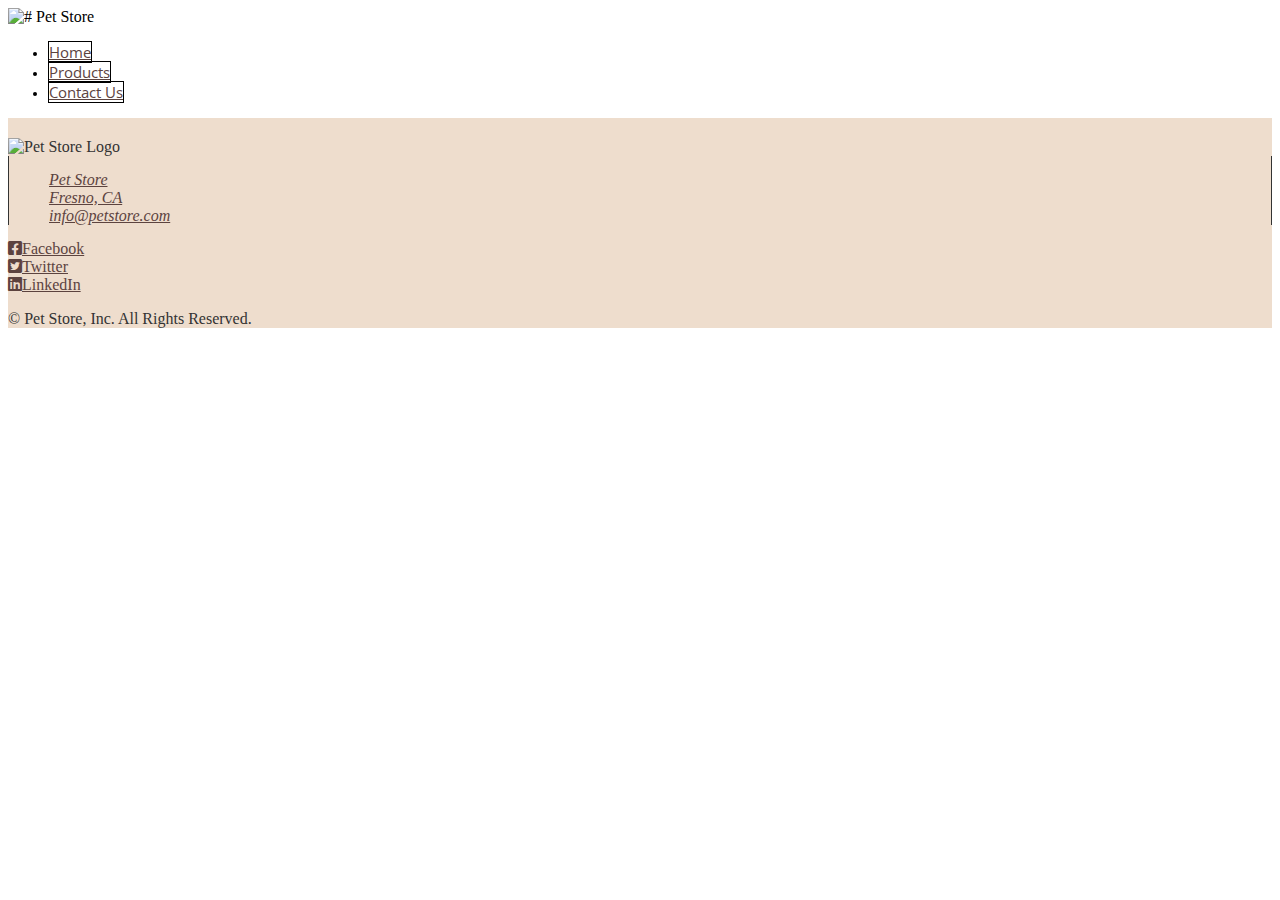
==== contact.html @ 365d2a16 "Added contact page, linked buttons, have not worked on product page" ====
<!DOCTYPE html>
<html lang="en">

    <head>
        <meta charset="UTF-8">
        <meta name="viewport" content="width=device-width, initial-scale=1.0">
        <title>Contact</title>
        <link rel="stylesheet" href="css/bootstrap.min.css">
        <link rel="stylesheet" href="css/all.min.css">
        <link rel="stylesheet" href="css/styles.css">
    </head>

    <body>
        <!--NavBar-->
        <!-- (.container>
			header.row>(.col-xs-8.col-sm-4.col-md-6.centered>img.pull-left.logo+h1pull-left.text-centered{Pet
			Store})+(nav.col-xs-12.col-sm-7.col-md-6>ul.nav.nav-pills.pull-right>(li[role="presentation"]>a)*3)) -->
        <div class="nav_row">
            <header class="row">
                <div class="col-xs-8 col-sm-4 col-md-6 centered">
                    <img src="img/petstore_logo.png" alt="#" class="pull-left logo">
                    <h1pull-left class="text-centered">Pet Store</h1pull-left>
                </div>
                <nav class="col-xs-12 col-sm-7 col-md-6">
                    <ul class="nav nav-pills pull-right">
                        <li role="presentation" class="active"><a href="index.html">Home</a></li>
                        <li role="presentation"><a href="#">Products</a></li>
                        <li role="presentation"><a href="contact.html">Contact Us</a></li>
                    </ul>
                </nav>
            </header>
        </div>
        <!--NavBar-->

        <!--Main Section-->

        <!--Main Section-->

        <!--Footer-->
        <!--(footer.container-fluid>.row.centered>(.col-xs-6.col-sm-1.col-sm-offset-1>img[src="img/petstore_logo.png"][alt="Pet Store Logo"].logo))-->
        <!-- .col-xs-6.col-sm-3.col-sm-offset-1.contact_info>(address>(a>{Pet Store}>br{Fresno, CA}>br)+(a{info@petstore.com})) -->
        <!-- .col-sm-2.social>(a>(i.fab.fa+span.hidden-xs{Facebook}))*3 -->
        <!-- .row>.col-sm-12.fine_print.text-center>p{&copy; Pet Store, Inc. All Rights Reserved.} -->

        <!--My Footer-->
        <!-- <div class="container-fluid">
			<footer class="row">
				<div class="col-xs-3 centered">
					<img src="img/petstore_logo.png" alt="petstore_logo" class="pull-right logo">
				</div>
				<div class="col-xs-3 pull-left">
					<p>Petstore <br>Fresno, CA <br>Info@petstore.com</p>
				</div>
				<div class="col-xs-6 pull-left">
					<div class="social">
						<ul class="nav">
							<li><a href="https://www.facebook.com/profile.php?id=100013495877618" target="_blank"><i
										class="fab fa-facebook-square" aria-hidden="true"></i>Facebook</a></li>
							<li><a href="https://www.twitter.com/" target="_blank"><i class="fab fa-twitter-square"
										aria-hidden="true"></i>Twitter</a></li>
							<li><a href="https://www.linkedin.com/" target="_blank"><i class="fab fa-linkedin"
										aria-hidden="true"></i>LinkedIn</a></li>
						</ul>
					</div>
				</div>
			</footer> -->
        <!-- My Footer Above & Taught Footer Below -->

        <footer class="container-fluid">
            <div class="row centered">
                <div class="col-xs-6 col-sm-1 col-sm-offset-1"><img src="img/petstore_logo.png" alt="Pet Store Logo"
                        class="logo"></div>
                <div class="col-xs-6 col-sm-3 col-sm-offset-1 contact_info">
                    <address>
                        <a href="https://goo.gl/maps/EmELjM6VcDuSomxGA">
                            Pet Store<br>Fresno, CA<br>
                        </a><a href="">info@petstore.com</a>
                    </address>
                </div>
                <div class="col-sm-2 social">
                    <a href="https:www.facebook.com/"><i class="fab fa-facebook-square"></i><span
                            class="hidden-xs">Facebook</span><br class="hidden-xs"></a>
                    <a href="https:www.twitter.com/"><i class="fab fa-twitter-square"></i><span
                            class="hidden-xs">Twitter</span>
                        <br class="hidden-xs"></a>
                    <a href="https:www.linkedin.com/"><i class="fab fa-linkedin"></i><span
                            class="hidden-xs">LinkedIn</span>
                    </a>
                </div>
            </div>
            <div class="row">
                <div class="col-sm-12 fine_print text-center">
                    <p>&copy; Pet Store, Inc. All Rights Reserved.</p>
                </div>
            </div>

        </footer>

        <!--Footer-->

        <!-- scripts -->
        <script src="https://ajax.googleapis.com/ajax/libs/jquery/1.11.3/jquery.min.js"></script>
        <script src="js/bootstrap.min.js"></script>
    </body>

</html>
---- css/styles.css ----
@import url(https://fonts.googleapis.com/css?family=Satisfy|Open+Sans:400,300,700);

.logo {
	width: 35px;
}
header h1 {
	color: #c9c983;
	font-family: 'Satisfy', cursive;
	margin-top: 20px;
}
.nav-pills a {
	border: #000000 solid 1px;
}
.nav-pills > li.active > a:hover, .product button:hover {
	color: #5c433f;
	background-color: #eeddcd;
}
.jumbotron_row {
	background-image: url(../img/hero.jpg);
	background-size: cover;
	background-position: center;
	height: 450px;
}
.jumbotron_row h2 {
	font-family: 'Open Sans';
	font-weight: 300;
	color: #ffffff;
}
.nav li {
	font-size: 15px;
}
li a {
	color: #5c433f;
	border: 1px solid;
	font-family: 'Open Sans', sans-serif;
	font-weight: 400;
}
a:hover {
	text-decoration: none;
}
nav {
	top: 20px;
}
.featured {
	margin-bottom: 60px;
}
.product {
	background-color: #eeddcd;
	border-radius: 5%;
	border: 5px solid #ffffff;
}
.img_box {
	margin: 10px 0px;
}
.product button {
	margin-bottom: 10px;
	background-color: #ffffff;
	border: 1px solid #5c433f;
}
aside a, footer{
	background-color: #eeddcd;
}
footer {
	padding-top: 20px;
	max-height: 100%
}
footer a {
	color: #5c433f;
}
footer img {
	height: 90px;
}
.contact_info {
	padding-left: 40px;
	border-right: 1px solid #333333;
	border-left: 1px solid #333333;
}
.social, .contact_info {
	padding-top: 15px;
}
footer, .fine_print {
	margin-top: 10px;
	margin-bottom: 15px;
	color: #333333;
}
@media(max-width: 768px) {
	.centered {
		float: none;
		margin: 0 auto;
	}
	nav {
		padding-top: 0px;
		padding-bottom: 10px;
		top: 5px;
	}
	.social {
		margin: 20px 10px 0px;
	}
	aside {
		margin-bottom: 60px;
	}
}
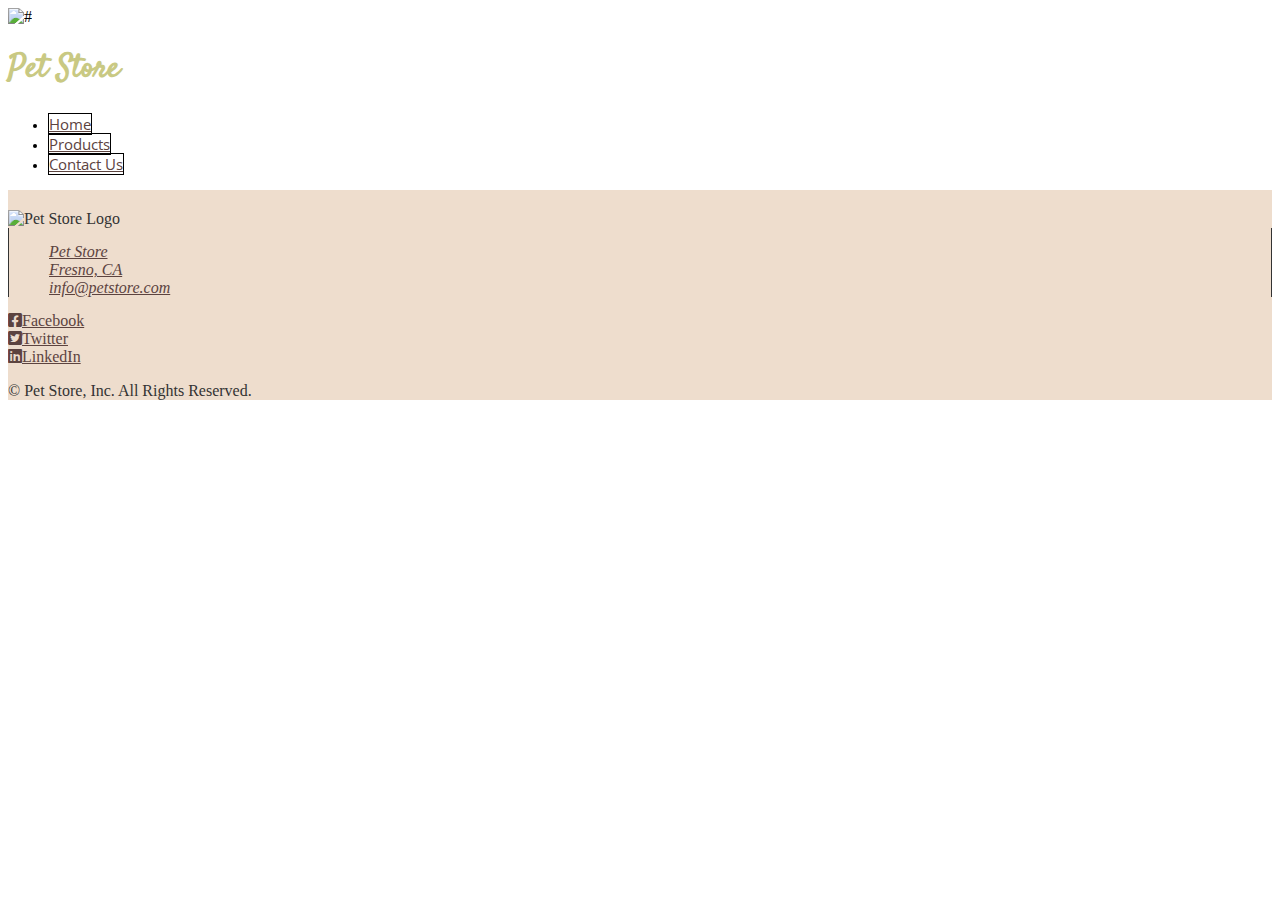
==== commit af3f9279: "Super Mike helped with nav issues on header and footer" ====
--- a/contact.html
+++ b/contact.html
@@ -19,7 +19,7 @@
             <header class="row">
                 <div class="col-xs-8 col-sm-4 col-md-6 centered">
                     <img src="img/petstore_logo.png" alt="#" class="pull-left logo">
-                    <h1pull-left class="text-centered">Pet Store</h1pull-left>
+                    <h1 class="pull-left text-centered">Pet Store</h1>
                 </div>
                 <nav class="col-xs-12 col-sm-7 col-md-6">
                     <ul class="nav nav-pills pull-right">
--- a/css/styles.css
+++ b/css/styles.css
@@ -1,9 +1,9 @@
 @import url(https://fonts.googleapis.com/css?family=Satisfy|Open+Sans:400,300,700);
 
 .logo {
-	width: 35px;
+	width: 75px;
 }
-header h1 {
+header h1, footer h1 {
 	color: #c9c983;
 	font-family: 'Satisfy', cursive;
 	margin-top: 20px;
@@ -68,7 +68,7 @@
 	color: #5c433f;
 }
 footer img {
-	height: 90px;
+	width: 75px;
 }
 .contact_info {
 	padding-left: 40px;
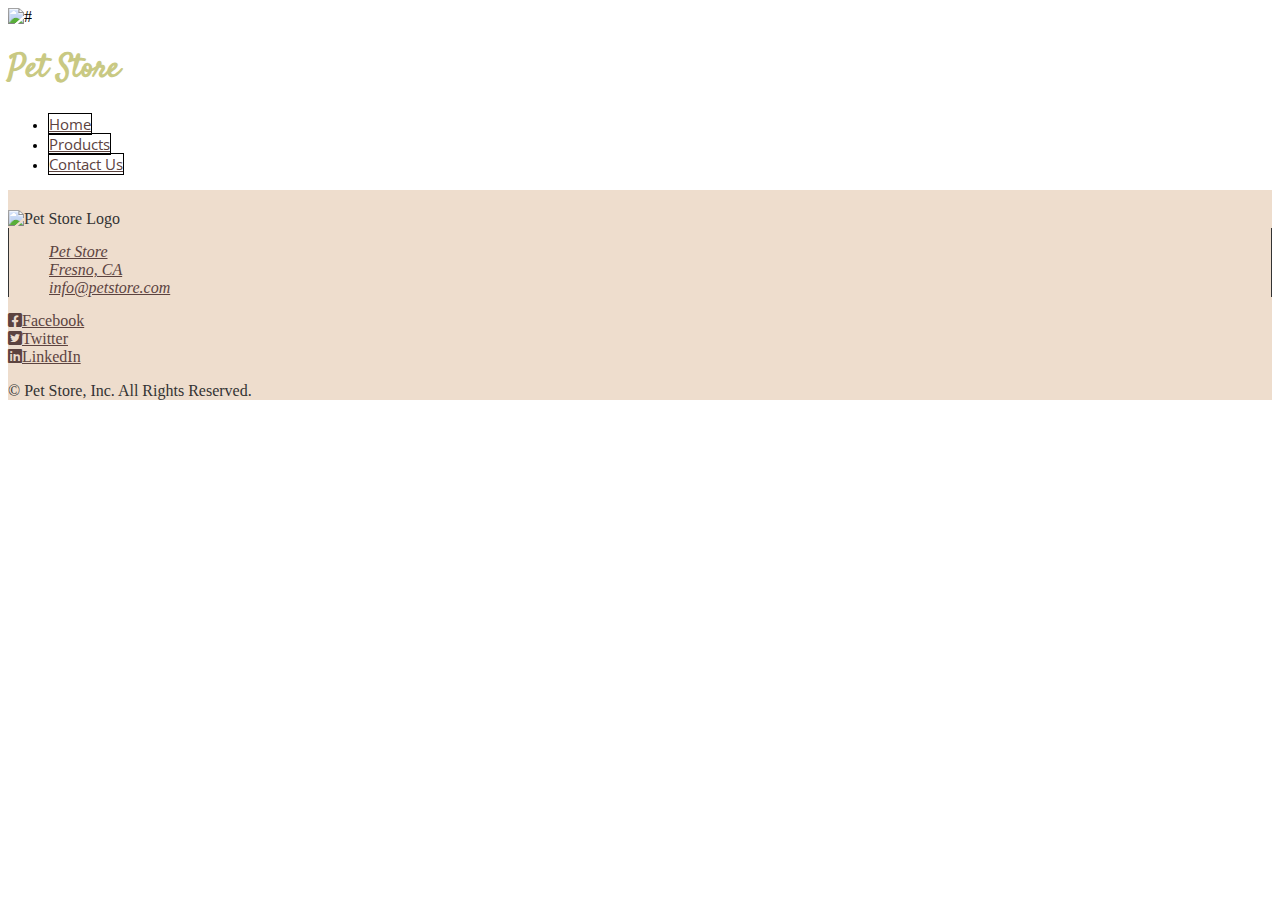
==== commit 7a9ef379: "added role css contact" ====
--- a/contact.html
+++ b/contact.html
@@ -8,6 +8,8 @@
         <link rel="stylesheet" href="css/bootstrap.min.css">
         <link rel="stylesheet" href="css/all.min.css">
         <link rel="stylesheet" href="css/styles.css">
+        <link rel="stylesheet" href="css/contact.css">
+
     </head>
 
     <body>
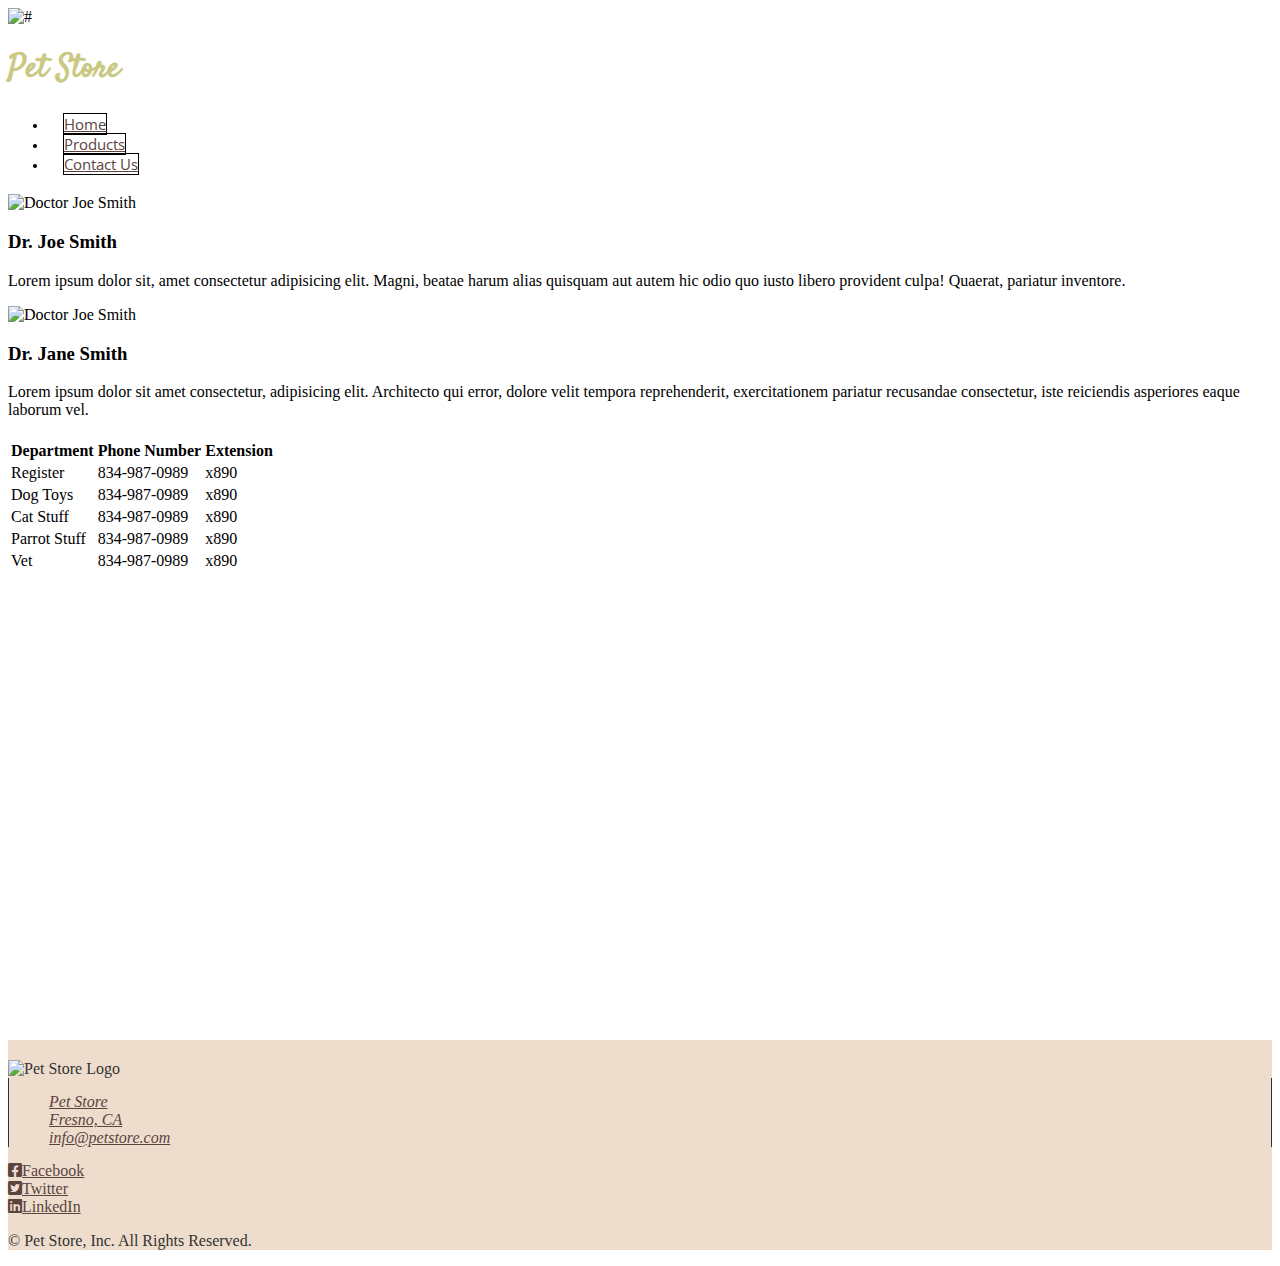
==== commit 7003b74f: "finished contact page, fixed active button as well" ====
--- a/contact.html
+++ b/contact.html
@@ -17,7 +17,7 @@
         <!-- (.container>
 			header.row>(.col-xs-8.col-sm-4.col-md-6.centered>img.pull-left.logo+h1pull-left.text-centered{Pet
 			Store})+(nav.col-xs-12.col-sm-7.col-md-6>ul.nav.nav-pills.pull-right>(li[role="presentation"]>a)*3)) -->
-        <div class="nav_row">
+        <div class="container">
             <header class="row">
                 <div class="col-xs-8 col-sm-4 col-md-6 centered">
                     <img src="img/petstore_logo.png" alt="#" class="pull-left logo">
@@ -25,9 +25,9 @@
                 </div>
                 <nav class="col-xs-12 col-sm-7 col-md-6">
                     <ul class="nav nav-pills pull-right">
-                        <li role="presentation" class="active"><a href="index.html">Home</a></li>
+                        <li role="presentation"><a href="index.html">Home</a></li>
                         <li role="presentation"><a href="#">Products</a></li>
-                        <li role="presentation"><a href="contact.html">Contact Us</a></li>
+                        <li role="presentation" class="active"><a href="contact.html">Contact Us</a></li>
                     </ul>
                 </nav>
             </header>
@@ -35,6 +35,91 @@
         <!--NavBar-->
 
         <!--Main Section-->
+
+        <!-- .container.content>.row>(.col-sm-12.col-md-6>(.row>().col-xs6.col-sm-4>img[src="img/doctor$.jpg"][alt="Doctor Joe Smith"].img-responsive)+(.col-xs-6.col-sm-8>h3{Dr. Joe Smith})+(.col-xs-12.col-sm-8>p{lorem25}))*2) -->
+
+        <div class="container content">
+            <div class="row">
+                <div class="col-sm-12 col-md-6">
+                    <div class="row">
+                        <div class="col-xs-6 col-sm-4"><img src="img/doctor1.jpg" alt="Doctor Joe Smith"
+                                class="img-responsive"></div>
+                        <div class="col-xs-6 col-sm-8">
+                            <h3>Dr. Joe Smith</h3>
+                        </div>
+                        <div class="col-xs-12 col-sm-8">
+                            <p>Lorem ipsum dolor sit, amet consectetur adipisicing elit. Magni, beatae harum alias
+                                quisquam aut autem hic odio quo iusto libero provident culpa! Quaerat, pariatur
+                                inventore.</p>
+                        </div>
+                    </div>
+                    <div class="row">
+                        <div class="col-xs-6 col-sm-4"><img src="img/doctor2.jpg" alt="Doctor Joe Smith"
+                                class="img-responsive"></div>
+                        <div class="col-xs-6 col-sm-8">
+                            <h3>Dr. Jane Smith</h3>
+                        </div>
+                        <div class="col-xs-12 col-sm-8">
+                            <p>Lorem ipsum dolor sit amet consectetur, adipisicing elit. Architecto qui error, dolore
+                                velit tempora reprehenderit, exercitationem pariatur recusandae consectetur, iste
+                                reiciendis asperiores eaque laborum vel.</p>
+                        </div>
+                    </div>
+
+                    <!-- (.row>(table..table.table-striped>(thead>tr>(th)*3)+(tbody>(tr>(td{Register}+td{834-987-0989}+td{x890}))*5))) -->
+
+                    <div class="row">
+                        <table class="table table-striped">
+                            <thead>
+                                <tr>
+                                    <th>Department</th>
+                                    <th>Phone Number</th>
+                                    <th>Extension</th>
+                                </tr>
+                            </thead>
+                            <tbody>
+                                <tr>
+                                    <td>Register</td>
+                                    <td>834-987-0989</td>
+                                    <td>x890</td>
+                                </tr>
+                                <tr>
+                                    <td>Dog Toys</td>
+                                    <td>834-987-0989</td>
+                                    <td>x890</td>
+                                </tr>
+                                <tr>
+                                    <td>Cat Stuff</td>
+                                    <td>834-987-0989</td>
+                                    <td>x890</td>
+                                </tr>
+                                <tr>
+                                    <td>Parrot Stuff</td>
+                                    <td>834-987-0989</td>
+                                    <td>x890</td>
+                                </tr>
+                                <tr>
+                                    <td>Vet</td>
+                                    <td>834-987-0989</td>
+                                    <td>x890</td>
+                                </tr>
+                            </tbody>
+                        </table>
+                    </div>
+                </div>
+
+                <!--(.col-sm-12.col-md-6>(.row{add map here wwww})+(.row>img.img-responsive.pet_img.pull-left[src="img/cat.jpg"]+img.img-responsive[src="img/dog.jpg"].pull-right.pet_img)) -->
+
+                <div class="col-sm-12 col-md-6">
+                    <div class="row"><iframe
+                            src="https://www.google.com/maps/embed?pb=!1m18!1m12!1m3!1d3197.560081163764!2d-119.78451913536152!3d36.73312527917344!2m3!1f0!2f0!3f0!3m2!1i1024!2i768!4f13.1!3m3!1m2!1s0x809460a5cfdf4b6b%3A0xab092ce50c284a0a!2sBitwise+Industries!5e0!3m2!1sen!2sus!4v1563848998495!5m2!1sen!2sus"
+                            width="580" height="425" frameborder="0" style="border:0" allowfullscreen></iframe></div>
+                    <div class="row"><img src="img/cat.jpg" alt="" class="img-responsive pet_img pull-left"><img
+                            src="img/dog.jpg" alt="" class="img-responsive pull-right pet_img"></div>
+                </div>
+
+            </div>
+        </div>
 
         <!--Main Section-->
 
--- a/css/contact.css
+++ b/css/contact.css
@@ -0,0 +1,10 @@
+.content {
+	margin-top: 20px;
+	margin-bottom: 20px;
+}
+table {
+	 margin-top: 20px;
+}
+nav li {
+	padding: 0em 1em;
+}